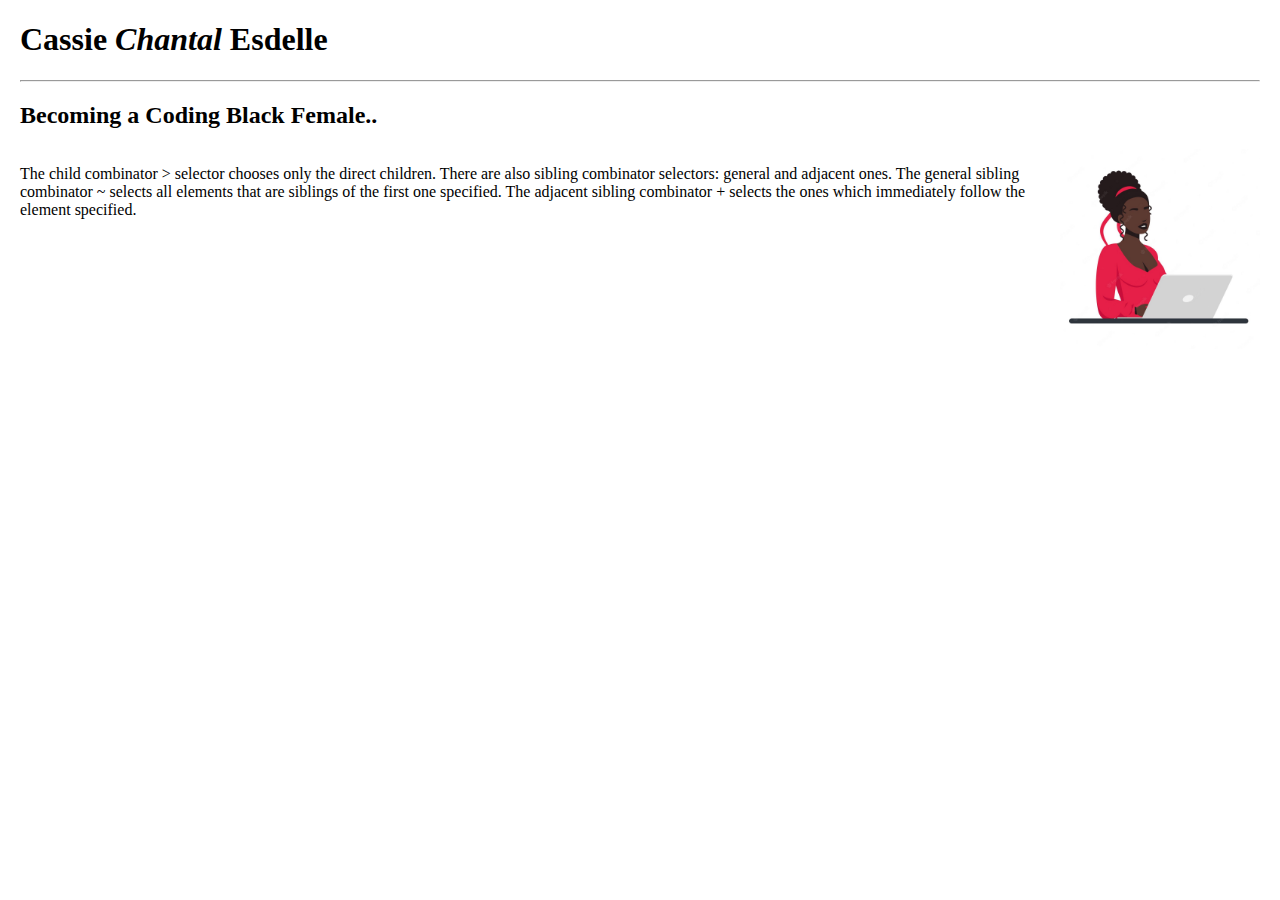
==== index.html @ 85d4d4ae "added flex container and image to html file" ====
<!DOCTYPE html>
<html>
    <!-- Head is invisible code for search engine -->
    <head>
        <!--Links to external stylesheet --> 
        <link rel="stylesheet" href="style.css" />
        <meta charset="utf-8">
        <title>Noname Developer - Portfolio</title>
    </head>
    <!--Body is visible code-->
    <body>
        <header><h1><strong>Cassie <em>Chantal</em> Esdelle</strong></h1></header>
        <hr></hr>
        <main>
            <h2>Becoming a Coding Black Female..</h2>
            <sectio>
                <div class="flex-container">
                    <p>The child combinator > selector chooses only the direct children.

                        There are also sibling combinator selectors: general and adjacent ones. 
                        
                        The general sibling combinator ~ selects all elements that are siblings of the first one specified.
                        
                        The adjacent sibling combinator + selects the ones which immediately follow the element specified.</p>
                    <img src="images/woman_419010-656.jpeg">
                </div>
            </sectio>

              
        
        </main>
        <footer></footer>
    </body>
</html>
---- style.css ----
.flex-container {
     display: flex;
     justify-content: space-between;
}
.flex-container img {
    width: 200px;
    height: 200px;

}
body {
    margin: 20px;
}
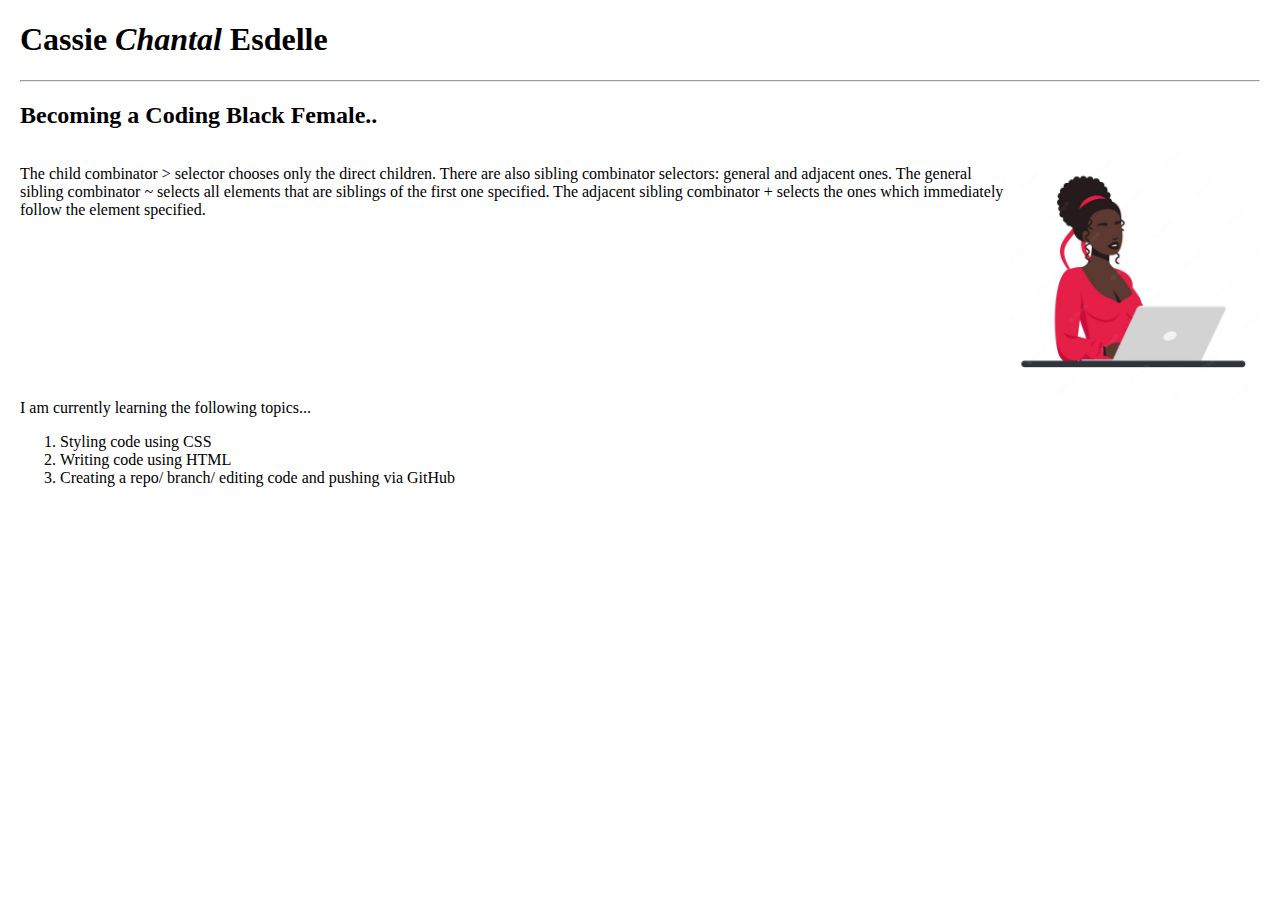
==== commit c23d53a0: "adjusted size of img 250px and added ol list" ====
--- a/index.html
+++ b/index.html
@@ -26,6 +26,14 @@
                 </div>
             </sectio>
 
+            <section>I am currently learning the following topics...
+                <ol>
+                    <li>Styling code using CSS</li>
+                    <li>Writing code using HTML</li>
+                    <li>Creating a repo/ branch/ editing code and pushing via GitHub</li>
+                </ol>
+            </section>
+
               
         
         </main>
--- a/style.css
+++ b/style.css
@@ -3,8 +3,8 @@
      justify-content: space-between;
 }
 .flex-container img {
-    width: 200px;
-    height: 200px;
+    width: 250px;
+    height: 250px;
 
 }
 body {
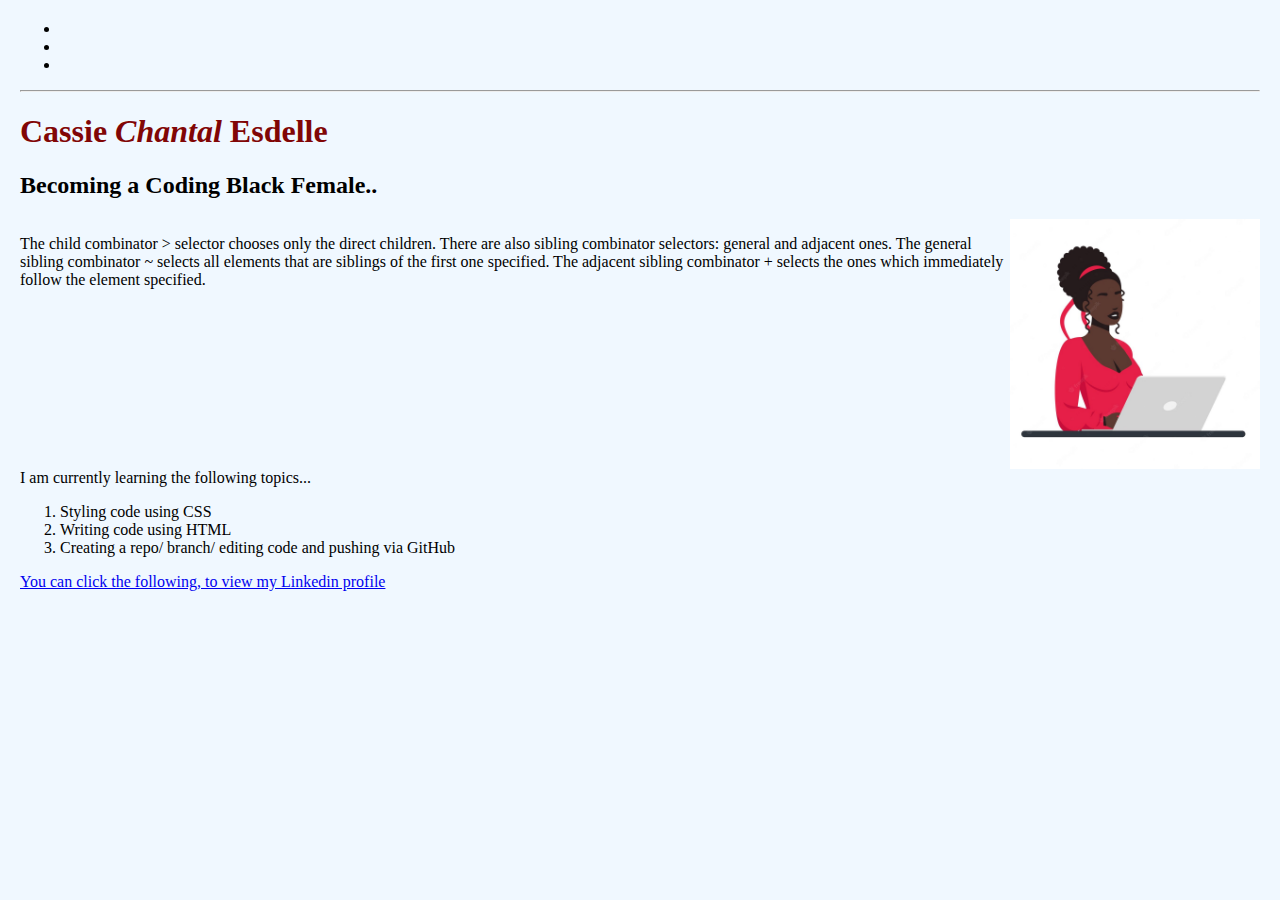
==== commit 394d130b: "added a nav nd ul list" ====
--- a/index.html
+++ b/index.html
@@ -9,8 +9,18 @@
     </head>
     <!--Body is visible code-->
     <body>
-        <header><h1><strong>Cassie <em>Chantal</em> Esdelle</strong></h1></header>
-        <hr></hr>
+        <header>
+            <nav>
+                <ul>
+                    <li></li>
+                    <li></li>
+                    <li></li>
+                </ul>
+            </nav>
+            <hr>
+            <h1><strong>Cassie <em>Chantal</em> Esdelle</strong></h1>
+        </header>
+        
         <main>
             <h2>Becoming a Coding Black Female..</h2>
             <sectio>
@@ -37,6 +47,6 @@
               
         
         </main>
-        <footer></footer>
+        <footer><a href="https://www.linkedin.com/in/cassie-esdelle-40115a9b/">You can click the following, to view my Linkedin profile</a></footer>
     </body>
 </html>--- a/style.css
+++ b/style.css
@@ -9,4 +9,10 @@
 }
 body {
     margin: 20px;
+    background-color: aliceblue
+
 }
+
+h1 {
+    color:rgb(129, 6, 6)
+}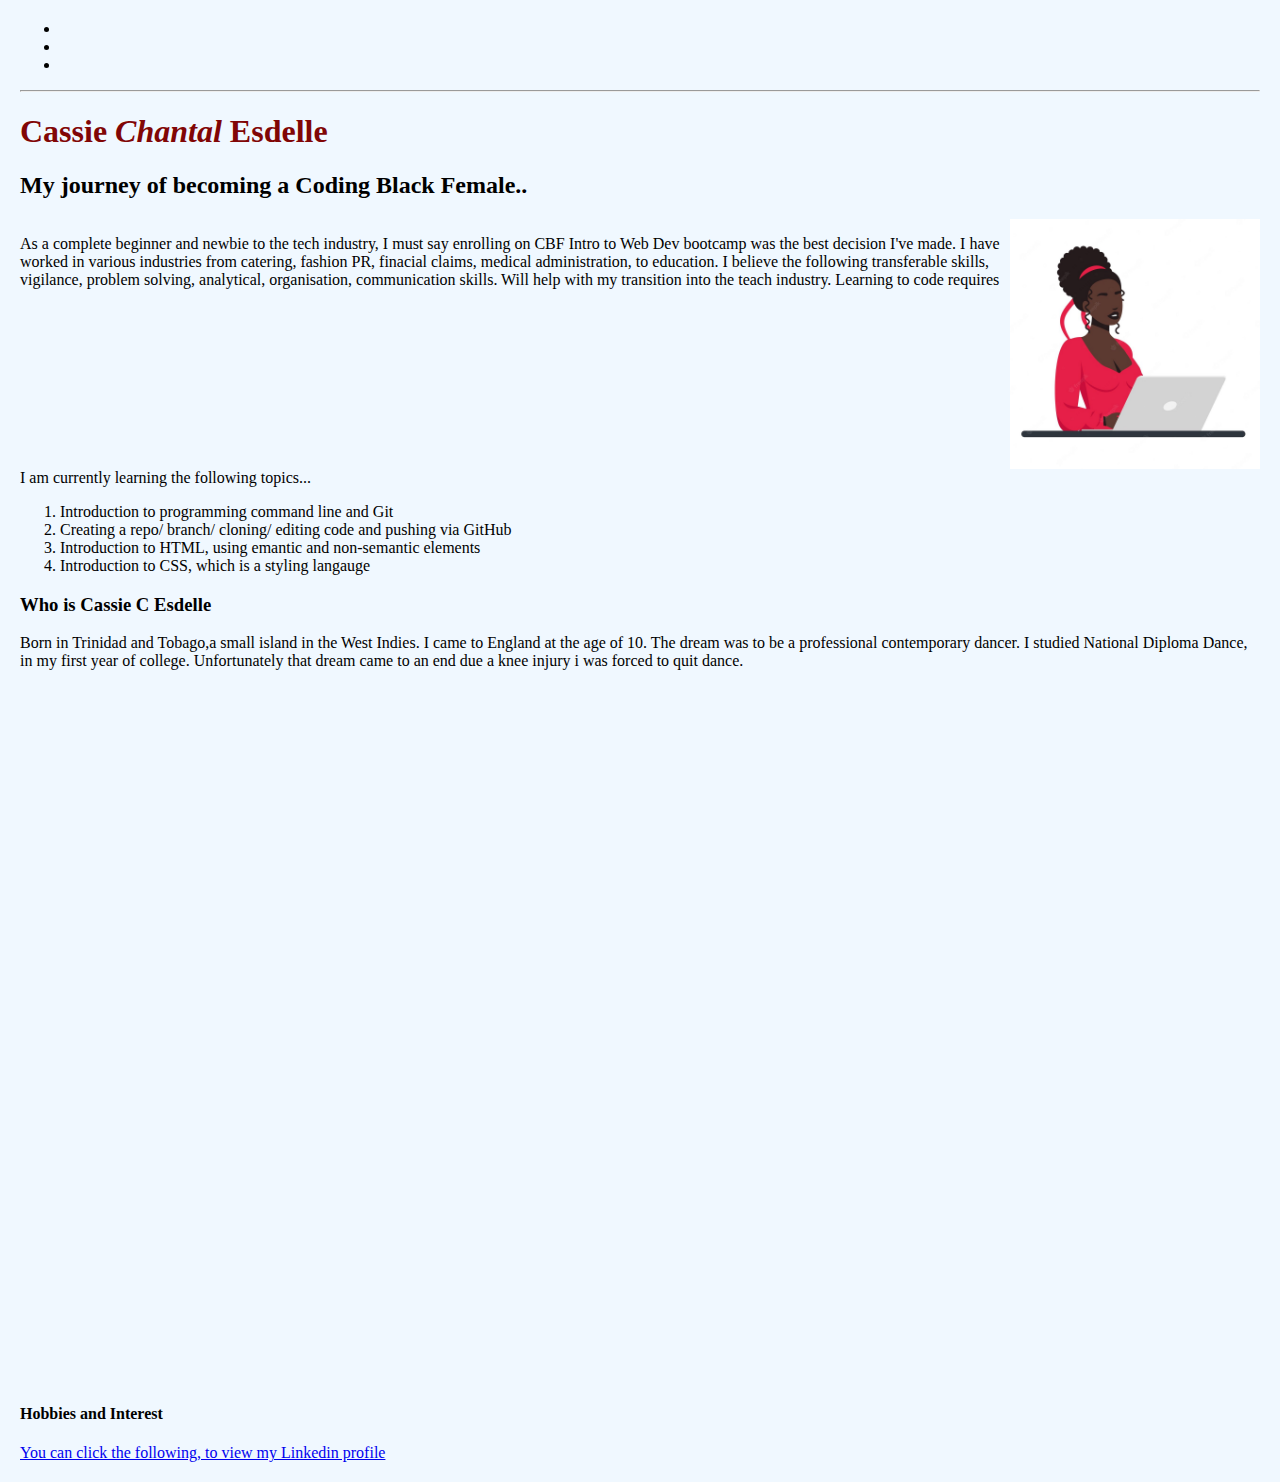
==== commit 626959e2: "embeded youtube video" ====
--- a/index.html
+++ b/index.html
@@ -22,29 +22,51 @@
         </header>
         
         <main>
-            <h2>Becoming a Coding Black Female..</h2>
-            <sectio>
+            <h2>My journey of becoming a Coding Black Female..</h2>
+            <section>
                 <div class="flex-container">
-                    <p>The child combinator > selector chooses only the direct children.
+                    <p>As a complete beginner and newbie to the tech industry, I must say
+                        enrolling on CBF Intro to Web Dev bootcamp was the best decision I've made.
+                        I have worked in various industries from catering, fashion PR, finacial claims,
+                        medical administration, to education. I believe the following transferable skills,
+                        vigilance, problem solving, analytical, organisation, communication skills. Will help with
+                        my transition into the teach industry.
+                        Learning to code requires 
 
-                        There are also sibling combinator selectors: general and adjacent ones. 
+
+
                         
-                        The general sibling combinator ~ selects all elements that are siblings of the first one specified.
-                        
-                        The adjacent sibling combinator + selects the ones which immediately follow the element specified.</p>
+                    </p>
                     <img src="images/woman_419010-656.jpeg">
                 </div>
-            </sectio>
+            </section>
 
             <section>I am currently learning the following topics...
                 <ol>
-                    <li>Styling code using CSS</li>
-                    <li>Writing code using HTML</li>
-                    <li>Creating a repo/ branch/ editing code and pushing via GitHub</li>
+                    <li>Introduction to programming command line and Git</li>
+                    <li>Creating a repo/ branch/ cloning/ editing code and pushing via GitHub</li>
+                    <li>Introduction to HTML, using emantic and non-semantic elements</li>
+                    <li>Introduction to CSS, which is a styling langauge</li>
                 </ol>
             </section>
 
-              
+            <h3>Who is Cassie C Esdelle</h3>
+
+            <p>Born in Trinidad and Tobago,a small island in the West Indies. I came to England 
+                at the age of 10. The dream was to be a professional contemporary dancer.
+                I studied National Diploma Dance, in my first year of college. Unfortunately
+                that dream came to an end due a knee injury i was forced to quit dance.
+                
+            </p>
+            <div class="iframe-container"><iframe width="560" height="315" src="https://www.youtube.com/embed/PVOcWQaZjIE" 
+                title="YouTube video player" frameborder="0" allow="accelerometer; autoplay; clipboard-write; encrypted-media; gyroscope; picture-in-picture" allowfullscreen></iframe>
+            </div>  
+
+            <h4>Hobbies and Interest</h4>
+
+            <section>
+                
+            </section>
         
         </main>
         <footer><a href="https://www.linkedin.com/in/cassie-esdelle-40115a9b/">You can click the following, to view my Linkedin profile</a></footer>
--- a/style.css
+++ b/style.css
@@ -1,12 +1,13 @@
 .flex-container {
-     display: flex;
-     justify-content: space-between;
+    display: flex;
+    justify-content: space-between;
+    align-items: flex-start;
 }
 .flex-container img {
     width: 250px;
     height: 250px;
+}
 
-}
 body {
     margin: 20px;
     background-color: aliceblue
@@ -15,4 +16,17 @@
 
 h1 {
     color:rgb(129, 6, 6)
+}
+.iframe-container{
+    position: relative;
+    width: 100%;
+    padding-bottom: 56.25%;
+    height: 0;
+}
+.iframe-container iframe{
+    position: absolute;
+    top:0;
+    left:0;
+    width: 50%;
+    height: 50%;
 }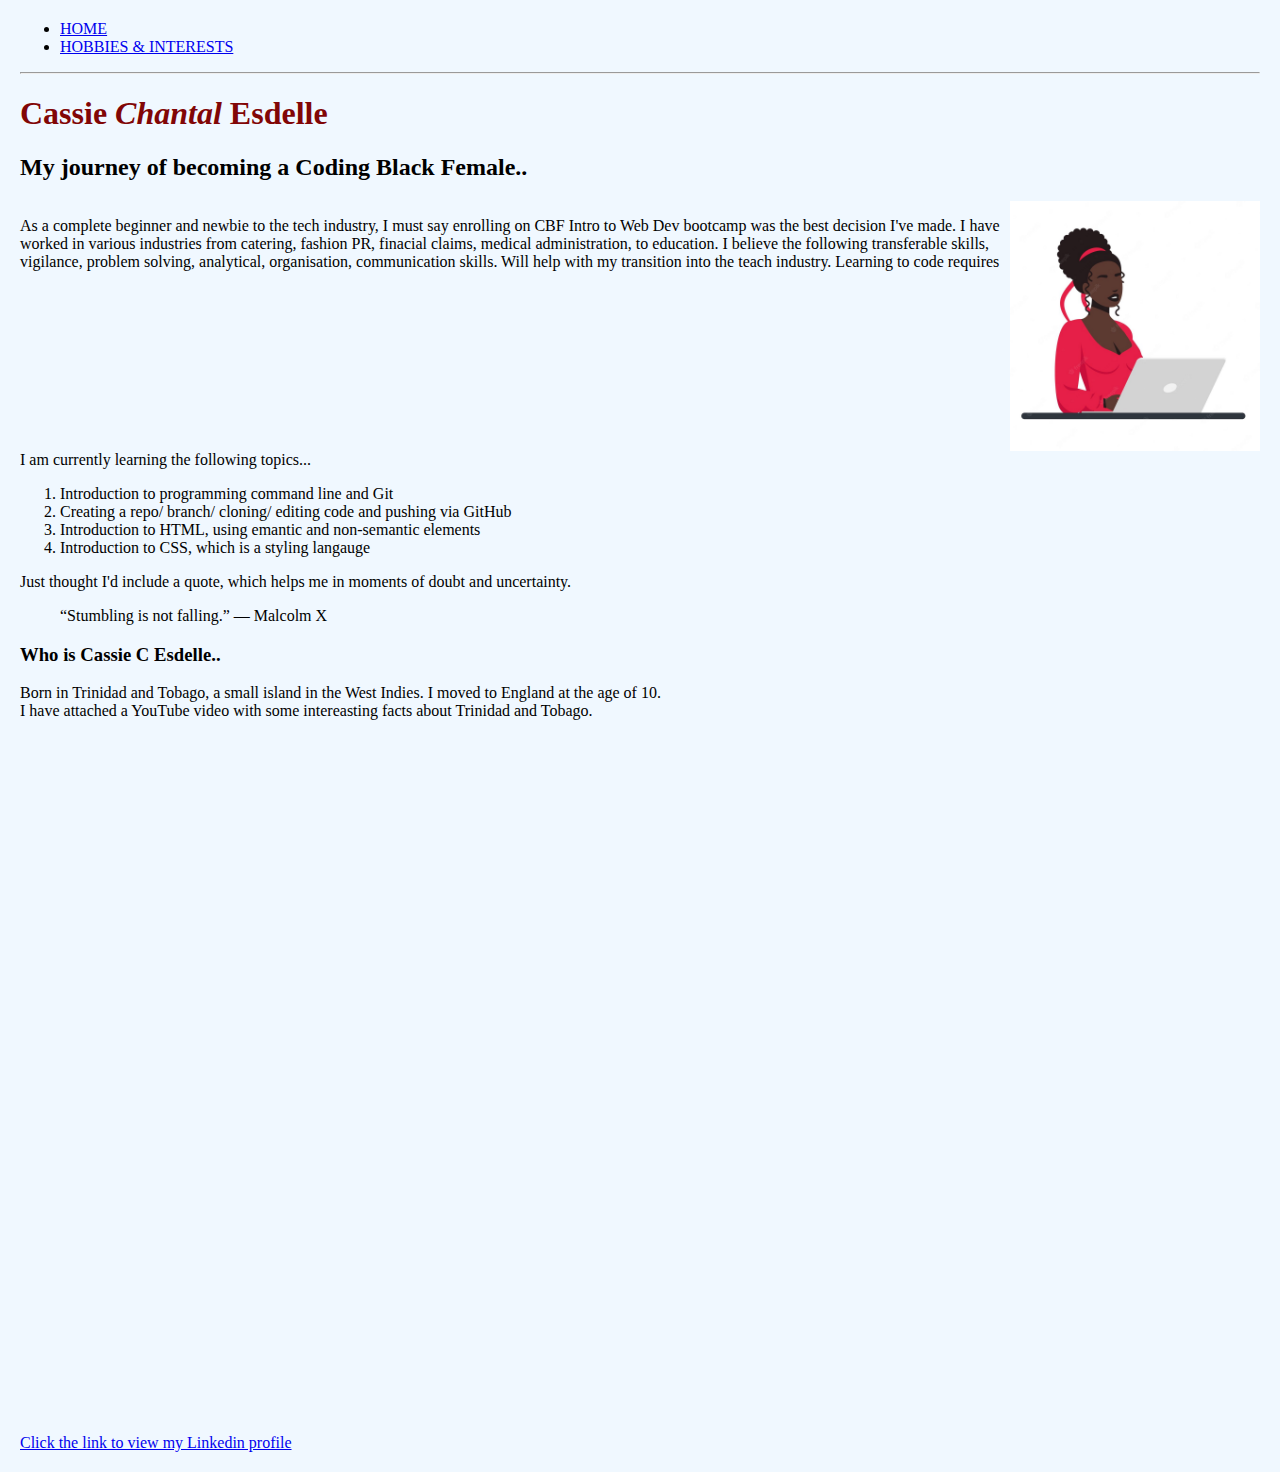
==== commit 5c766c91: "added and H&B html page, href link to navigation" ====
--- a/index.html
+++ b/index.html
@@ -12,11 +12,11 @@
         <header>
             <nav>
                 <ul>
-                    <li></li>
-                    <li></li>
-                    <li></li>
+                    <li><a href="index.html">HOME</a></li>
+                    <li><a href="hobbies&interests.html">HOBBIES & INTERESTS</a></li>
                 </ul>
             </nav>
+            <!--remember to add code for navigation-->
             <hr>
             <h1><strong>Cassie <em>Chantal</em> Esdelle</strong></h1>
         </header>
@@ -48,27 +48,23 @@
                     <li>Introduction to HTML, using emantic and non-semantic elements</li>
                     <li>Introduction to CSS, which is a styling langauge</li>
                 </ol>
+                <p>Just thought I'd include a quote, which helps me in moments of doubt and uncertainty.
+                <Blockquote cite="https://malcolmx.com/quotes/"> “Stumbling is not falling.”
+                    — Malcolm X</Blockquote>
+                </p>
             </section>
 
-            <h3>Who is Cassie C Esdelle</h3>
+            <h3>Who is Cassie C Esdelle..</h3>
 
-            <p>Born in Trinidad and Tobago,a small island in the West Indies. I came to England 
-                at the age of 10. The dream was to be a professional contemporary dancer.
-                I studied National Diploma Dance, in my first year of college. Unfortunately
-                that dream came to an end due a knee injury i was forced to quit dance.
-                
+            <p>Born in Trinidad and Tobago, a small island in the West Indies. 
+                I moved to England at the age of 10. <br> I have attached a YouTube 
+                video with some intereasting facts about Trinidad and Tobago.  
             </p>
             <div class="iframe-container"><iframe width="560" height="315" src="https://www.youtube.com/embed/PVOcWQaZjIE" 
                 title="YouTube video player" frameborder="0" allow="accelerometer; autoplay; clipboard-write; encrypted-media; gyroscope; picture-in-picture" allowfullscreen></iframe>
             </div>  
-
-            <h4>Hobbies and Interest</h4>
-
-            <section>
-                
-            </section>
         
         </main>
-        <footer><a href="https://www.linkedin.com/in/cassie-esdelle-40115a9b/">You can click the following, to view my Linkedin profile</a></footer>
+        <footer><a href="https://www.linkedin.com/in/cassie-esdelle-40115a9b/"> Click the link to view my Linkedin profile</a></footer>
     </body>
 </html>--- a/style.css
+++ b/style.css
@@ -29,4 +29,6 @@
     left:0;
     width: 50%;
     height: 50%;
+}
+p {display:block
 }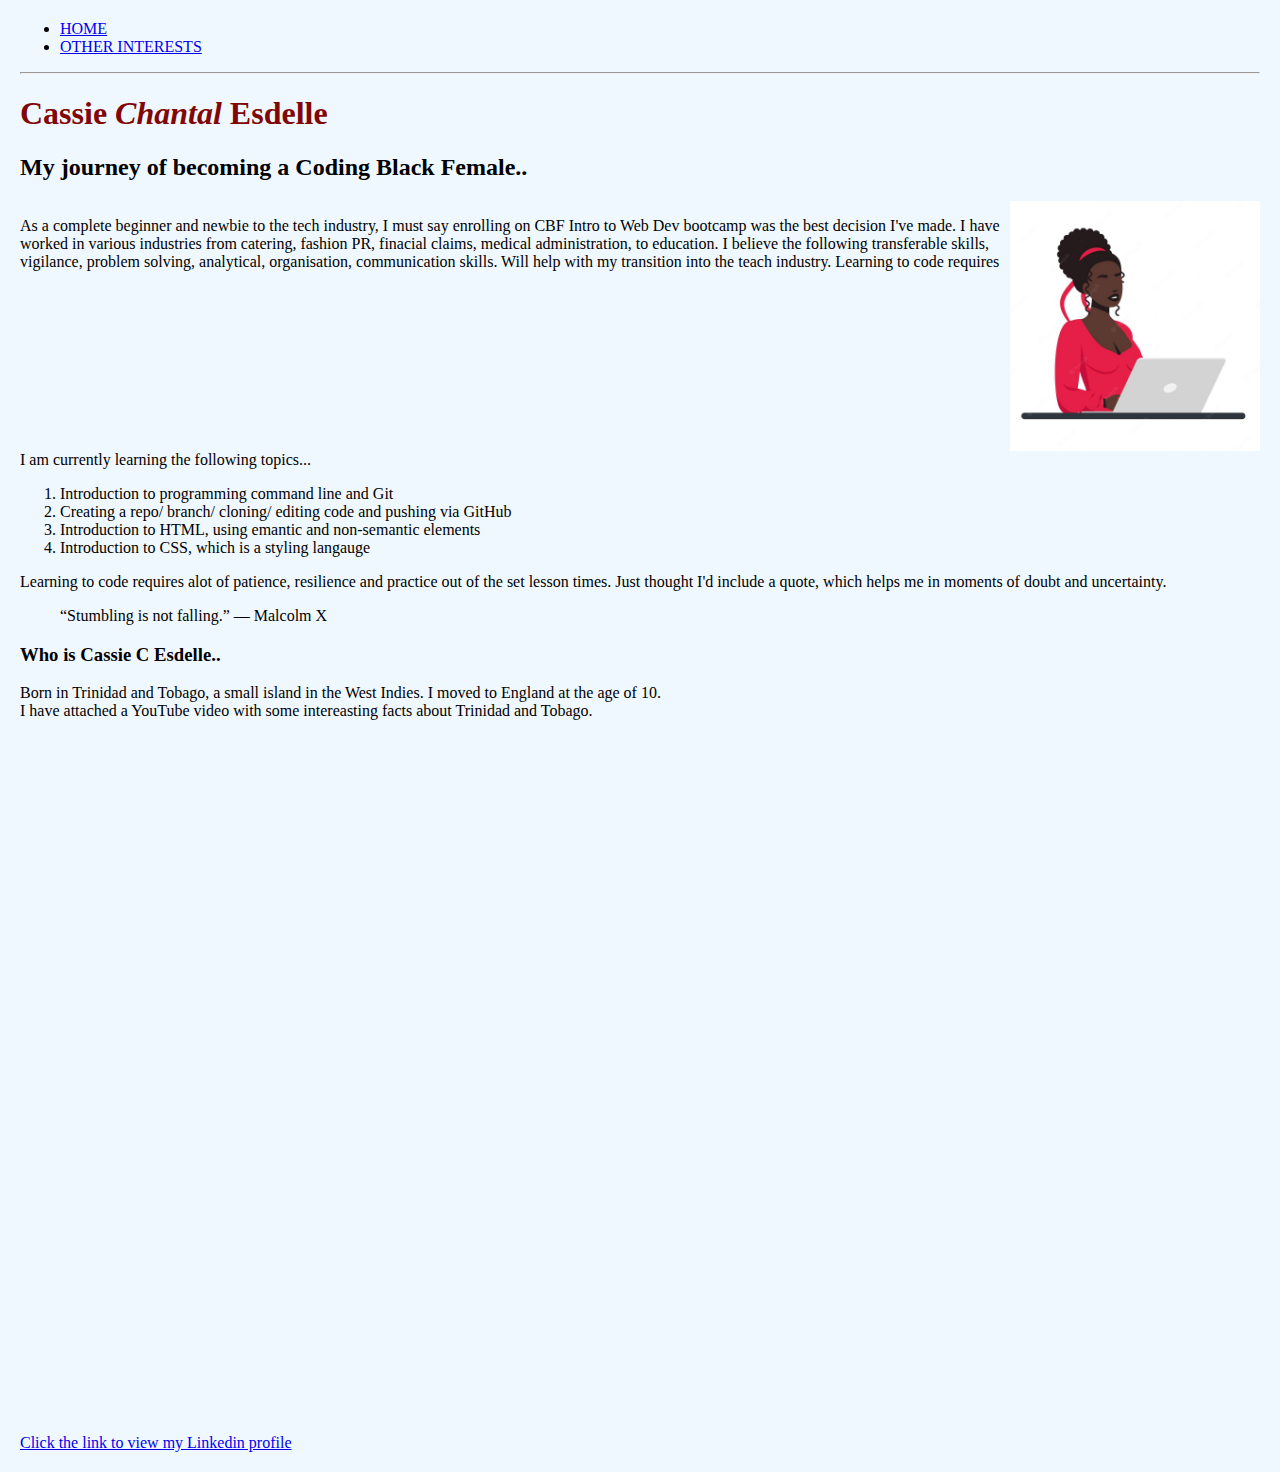
==== commit e94392f2: "added a table other interests html, edited margin and position of table" ====
--- a/index.html
+++ b/index.html
@@ -13,7 +13,7 @@
             <nav>
                 <ul>
                     <li><a href="index.html">HOME</a></li>
-                    <li><a href="hobbies&interests.html">HOBBIES & INTERESTS</a></li>
+                    <li><a href="other interests.html">OTHER INTERESTS</a></li>
                 </ul>
             </nav>
             <!--remember to add code for navigation-->
@@ -48,7 +48,8 @@
                     <li>Introduction to HTML, using emantic and non-semantic elements</li>
                     <li>Introduction to CSS, which is a styling langauge</li>
                 </ol>
-                <p>Just thought I'd include a quote, which helps me in moments of doubt and uncertainty.
+                <p>Learning to code requires alot of patience, resilience and practice out of the set lesson times.
+                    Just thought I'd include a quote, which helps me in moments of doubt and uncertainty.
                 <Blockquote cite="https://malcolmx.com/quotes/"> “Stumbling is not falling.”
                     — Malcolm X</Blockquote>
                 </p>
--- a/style.css
+++ b/style.css
@@ -31,4 +31,12 @@
     height: 50%;
 }
 p {display:block
+}
+caption {color:blue
+}
+table, th, td {
+    width: 30%;
+    margin-left: 70%;
+    border:1px solid black;
+    
 }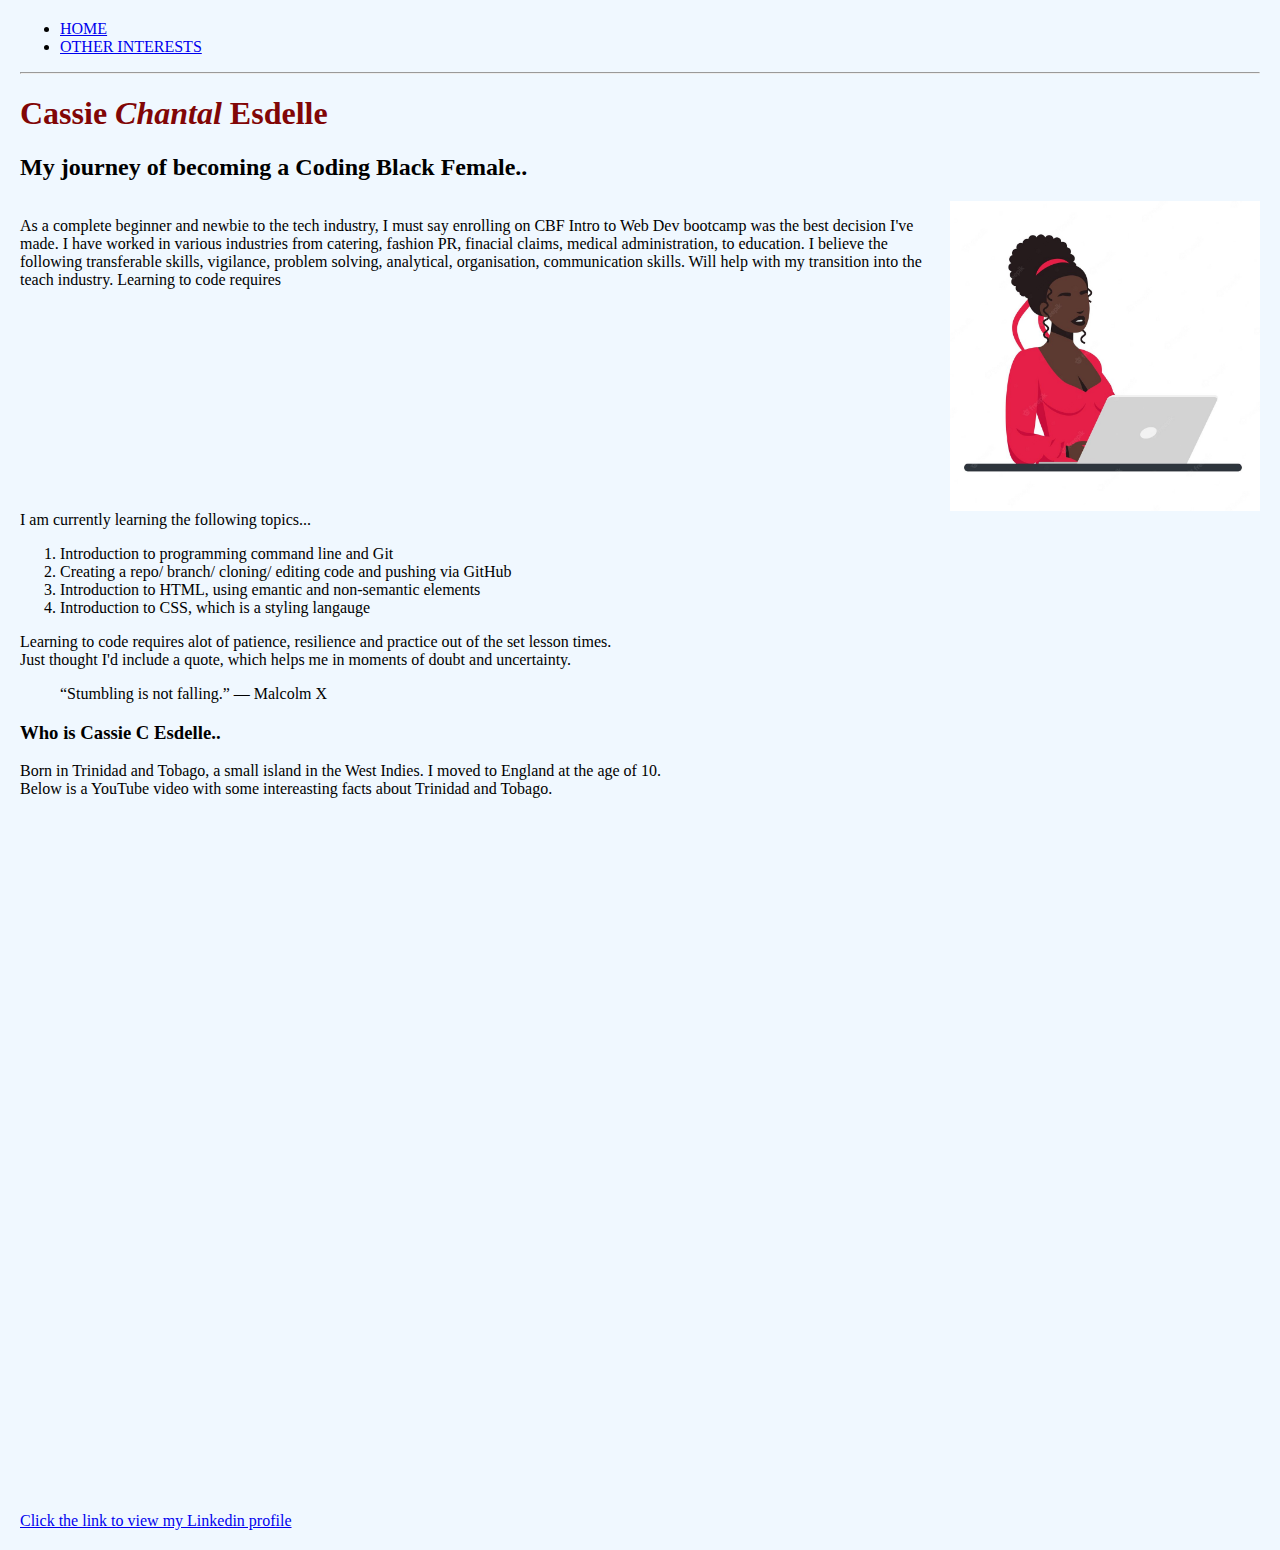
==== commit c73bc7e7: "edited table size" ====
--- a/index.html
+++ b/index.html
@@ -1,10 +1,11 @@
 <!DOCTYPE html>
-<html>
+<html lang="en">
     <!-- Head is invisible code for search engine -->
     <head>
         <!--Links to external stylesheet --> 
         <link rel="stylesheet" href="style.css" />
         <meta charset="utf-8">
+        <meta name="viewport" content="width=device-width, initial-scale=q.0">
         <title>Noname Developer - Portfolio</title>
     </head>
     <!--Body is visible code-->
@@ -49,7 +50,7 @@
                     <li>Introduction to CSS, which is a styling langauge</li>
                 </ol>
                 <p>Learning to code requires alot of patience, resilience and practice out of the set lesson times.
-                    Just thought I'd include a quote, which helps me in moments of doubt and uncertainty.
+                <br>Just thought I'd include a quote, which helps me in moments of doubt and uncertainty.
                 <Blockquote cite="https://malcolmx.com/quotes/"> “Stumbling is not falling.”
                     — Malcolm X</Blockquote>
                 </p>
@@ -58,7 +59,7 @@
             <h3>Who is Cassie C Esdelle..</h3>
 
             <p>Born in Trinidad and Tobago, a small island in the West Indies. 
-                I moved to England at the age of 10. <br> I have attached a YouTube 
+                I moved to England at the age of 10. <br> Below is a YouTube 
                 video with some intereasting facts about Trinidad and Tobago.  
             </p>
             <div class="iframe-container"><iframe width="560" height="315" src="https://www.youtube.com/embed/PVOcWQaZjIE" 
--- a/style.css
+++ b/style.css
@@ -4,8 +4,8 @@
     align-items: flex-start;
 }
 .flex-container img {
-    width: 250px;
-    height: 250px;
+    width: 25%;
+    height: 25%;
 }
 
 body {
@@ -34,9 +34,10 @@
 }
 caption {color:blue
 }
-table, th, td {
-    width: 30%;
-    margin-left: 70%;
+
+table,th,td {
     border:1px solid black;
+    width: 80%;
+    margin-left: 20%;
     
 }